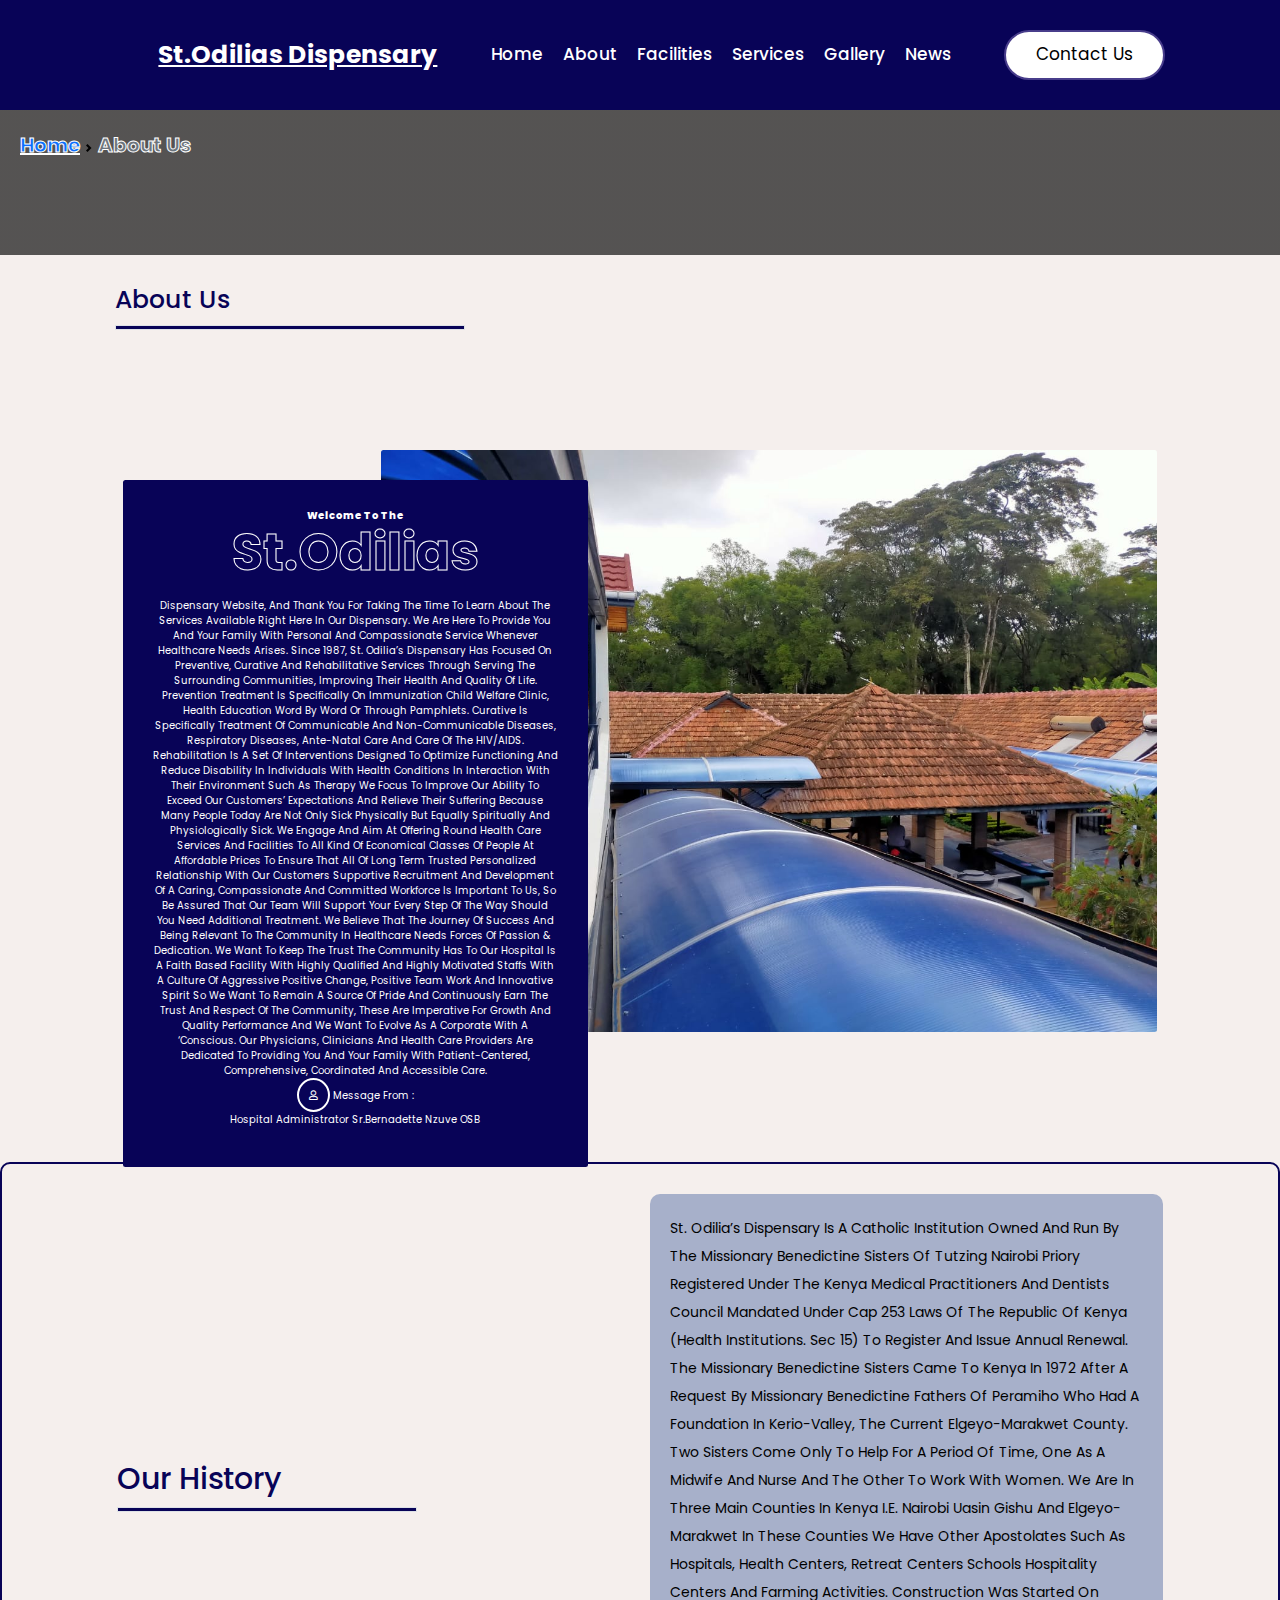
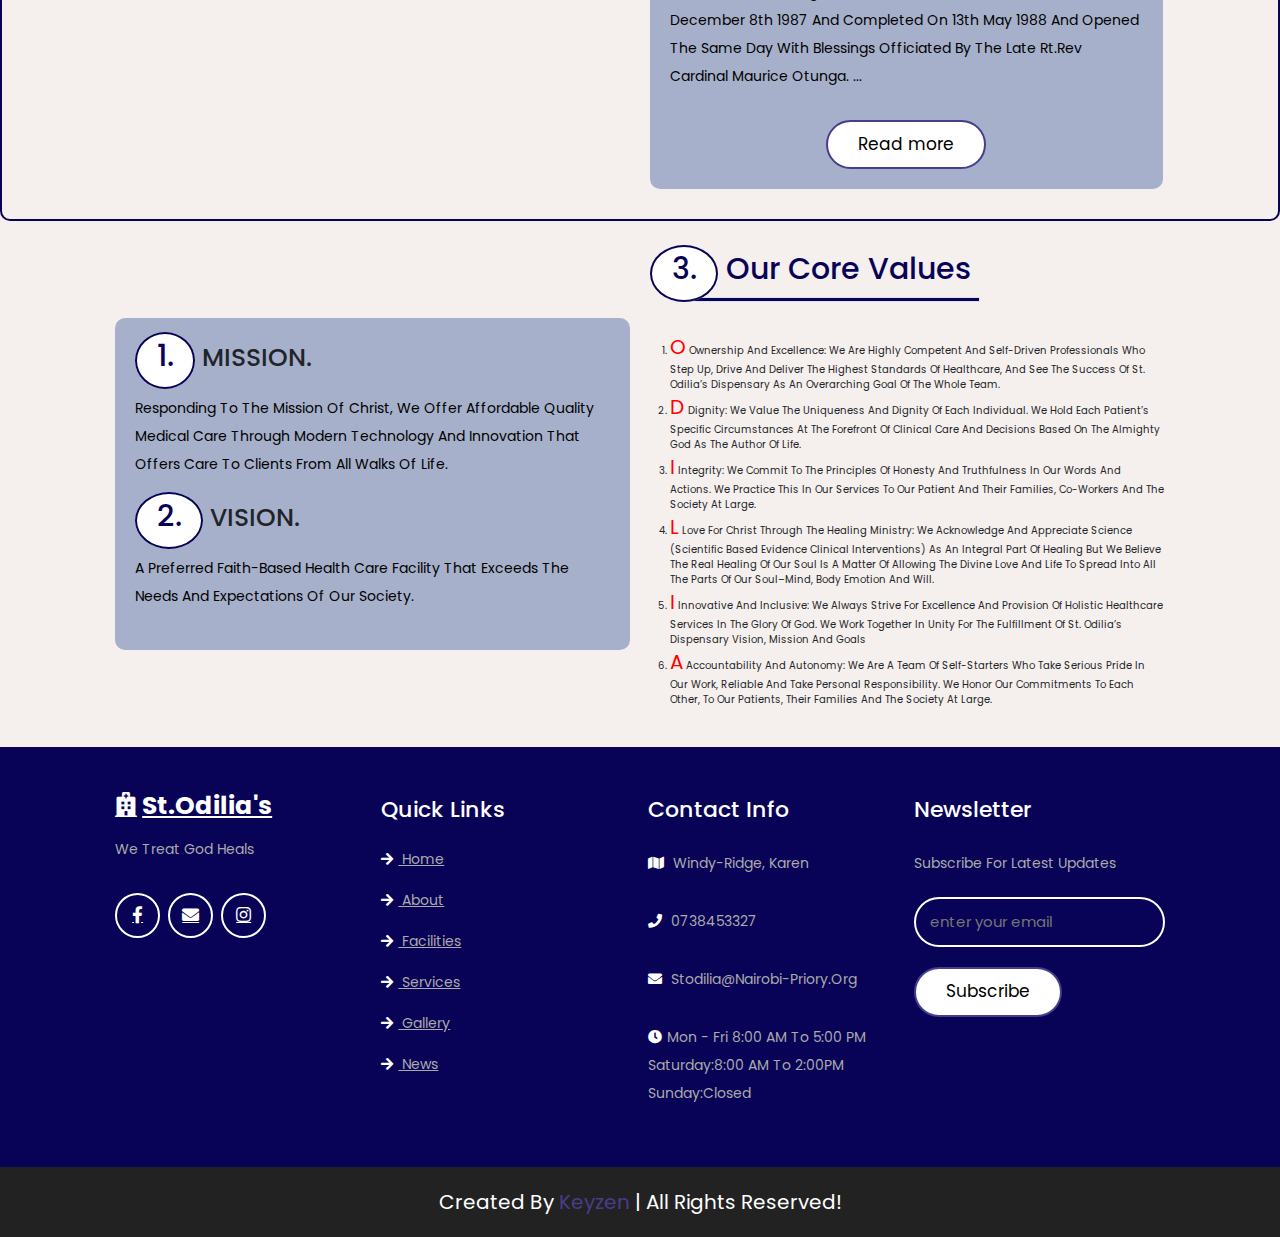
==== about.html @ 280affe9 "hh" ====
<!DOCTYPE html>
<html lang="en">
<head>
    
      
    <meta charset="utf-8">
    <meta http-equiv="X-UA-Compatible" content="IE=edge">
    <title>St. Benedictine Hospital</title>
    <meta name="description" content="St. Odilias Dispensary offers comprehesive quality outpatient services">
    <meta name="viewport" content="width=device-width, initial-scale=1">
    <meta name="keywords" content="karen hospital,odilias hospital,karen Clinic,widge ridge hospital,odilias, st odilias,karen healthcare, St Benedictine Hospital">
    <meta name = "author" content="Alex Kim">
    
    <link rel="stylesheet" href="bootstrap-5.0.1-dist/css/bootstrap.min.css">
    <!--link css-->
    
    <!-- font awesome cdn link  -->
    <link rel="stylesheet" href="https://cdnjs.cloudflare.com/ajax/libs/font-awesome/5.15.4/css/all.min.css">

    <!-- custom css file link  -->
    <link rel="stylesheet" href="css/style.css">

    <link rel="stylesheet" href="https://cdnjs.cloudflare.com/ajax/libs/aos/2.3.4/aos.css">

    <!-- custom js file link  -->
    <script src="js/script.js" defer></script>

</head>
<body>
    
<!-- header section starts  -->
<header class="header " >

    <div id="menu-btn" class="fas fa-bars"></div>
    <img src="images/logo.png" style="height: 80px; border-radius: 50%;" alt="">  
    <a data-aos="zoom-in-left" data-aos-delay="150" href="#" class="logo">St.Odilias Dispensary</a>

    <nav class="navbar">
        <a data-aos="zoom-in-left" data-aos-delay="300" href="index.html">home</a>
        <a data-aos="zoom-in-left" data-aos-delay="450" href="about.html">about</a>
        <a data-aos="zoom-in-left" data-aos-delay="600" href="#">facilities</a>
        <a data-aos="zoom-in-left" data-aos-delay="750" href="#">services</a>
        <a data-aos="zoom-in-left" data-aos-delay="900" href="#">gallery</a>
        <a data-aos="zoom-in-left" data-aos-delay="1150" href="#">news</a>
    </nav>

    <a data-aos="zoom-in-left" data-aos-delay="1300" href="appointment/appointment.html" class="btn">contact Us</a>

</header>

<body>
    <div class="banner" style="margin-top: 100px;">

        <div class="content" data-aos="zoom-in-up" data-aos-delay="300">
            <span style="font-size: 2rem;">
                <nav style="--bs-breadcrumb-divider: url(&#34;data:image/svg+xml,%3Csvg xmlns='http://www.w3.org/2000/svg' width='8' height='8'%3E%3Cpath d='M2.5 0L1 1.5 3.5 4 1 6.5 2.5 8l4-4-4-4z' fill='currentColor'/%3E%3C/svg%3E&#34;);" aria-label="breadcrumb">
                    <ol class="breadcrumb">
                      <li class="breadcrumb-item"><a href="index.html">Home</a></li>
                      <li class="breadcrumb-item active" aria-current="page">About us</li>
                    </ol>
                  </nav>
                  <hr>
                  <hr>
                  <hr>
                  <hr>
                  <hr>
            </span>
            
        </div>
    
    </div  >
    <section class="intro" style="display: -webkit-box;
    display: -ms-flexbox;
    display: flex;
    -webkit-box-align:start;
        -ms-flex-align:start;
            align-items:flex-start;
    -ms-flex-wrap: wrap;
        flex-wrap: wrap;
    gap: 2rem;    " >
        <div class="ms-0 intro-content" style="margin-left: 0px !important;">
            <h1 style="color:#080357 ; margin-left: 0px;" data-aos="fade-down" data-aos-delay="300" >About us</h1>
            <div class="border" style=" background: #080357;
            height: 5px!important;
            width: 350px;
            margin: 10px 0px;"data-aos="fade-up" data-aos-delay="300"  ></div>
        </div>
    </section>
    <section class="about-section clearfix py-5">
        <div class="container">
          <div class="about1">
            <img data-aos="fade-left" data-aos-delay="500" class="about-img img-fluid mb-3 mb-lg-0 rounded" 
            src="images/about.bg.jpeg" alt="">
            <div class="about-text left-0 text-center bg-faded p-5 rounded"data-aos="fade-right" data-aos-delay="300" >
              <h2 class="about-heading mb-4">
                <span class="about-heading-upper">Welcome to the</span>
                <span class="about-heading-lower">St.Odilias </span>
              </h2>
              <p style="color: white;" class="mb-3"> 
                Dispensary website, and thank you for taking the time to learn about the services available right here in our Dispensary. We are here to provide you and your family with personal and compassionate service whenever healthcare needs arises.  Since 1987, St. Odilia’s Dispensary has focused on Preventive, Curative and Rehabilitative services through serving the surrounding communities, improving their health and quality of life. 
                Prevention treatment is specifically on immunization child welfare clinic, health education word by word or through pamphlets.
Curative is specifically treatment of communicable and non-communicable diseases, respiratory diseases, ante-natal care and care of the HIV/AIDS. 

Rehabilitation is a set of interventions designed to optimize functioning and reduce disability in individuals with health conditions in interaction with their environment such as Therapy

We focus to improve our ability to exceed our customers’ expectations and relieve their suffering because many people today are not only sick physically but equally spiritually and physiologically sick.
We engage and aim at offering round health care services and facilities to all kind of economical classes of people at affordable prices to ensure that all of long term trusted personalized relationship with our customers   
Supportive recruitment and development of a caring, compassionate and committed workforce is important to us, so be assured that our Team will support your every step of the way should you need additional treatment.

We believe that the journey of success and being relevant to the community in healthcare needs forces of passion & dedication. We want to keep the trust the community has to our hospital is a faith based facility with highly qualified and highly motivated staffs with a culture of aggressive positive change, Positive team work and innovative spirit so we want to remain a source of pride and continuously earn the trust and respect of the community, These are imperative for growth and quality performance and we want to evolve as a corporate with a ‘conscious.

Our physicians, clinicians and health care providers are dedicated to providing you and your family with patient-centered, comprehensive, coordinated and accessible care.
<br><i style="border: 2px solid white;  color: white; border-radius: 50%; padding: 10px;" class="far fa-user"></i> <span>Message from : <br> Hospital Administrator Sr.Bernadette Nzuve OSB</span>
              </p>
              <div class="about-button mx-auto">
                
              </div>
            </div>
          </div>
        </div>
      </section>
    <section class="about_us" style="border: 2px solid #080357;border-radius: 10px;">

        <div class="content" data-aos="fade-right" data-aos-delay="300">
            <h3 style="color: #080357;">Our History</h3>
            <div class="border" style=" background: #080357;
            height: 5px!important;
            width: 300px;
            margin: 10px 0px;"></div> 
        </div>
    
        <div class="box-container" data-aos="fade-left" data-aos-delay="600">
    
            <div class="box">
                <p>St. Odilia’s Dispensary is a catholic institution owned and run by the Missionary Benedictine Sisters of Tutzing Nairobi priory registered under The Kenya Medical Practitioners and Dentists Council mandated under Cap 253 Laws of the Republic of Kenya (Health Institutions. Sec 15) to register and issue annual Renewal.
                    The Missionary Benedictine Sisters came to Kenya in 1972 after a request by Missionary Benedictine Fathers of Peramiho who had a foundation in Kerio-Valley, the current Elgeyo-Marakwet County. Two sisters come only to help for a period of time, one as a midwife and Nurse and the other to work with women. 
                    We are in three main counties in Kenya i.e. Nairobi Uasin gishu and Elgeyo-Marakwet 
                    In these counties we have other apostolates such as hospitals, health centers, retreat centers schools hospitality centers and farming activities.
                    Construction was started on December 8th 1987 and completed on 13th May 1988 and opened the same day with blessings officiated by the late Rt.Rev Cardinal Maurice Otunga.
                    <span id="dots">...</span><span id="more">
                        It was approved as a faith based and non-profit making organization focused on providing quality health care to the people who need medical attention at an affordable cost under the Catholic Church in Kenya on 4th September 1989.
                        As a faith based facility we receive constant support from the Catholic conference of Bishops in Kenya and follow the rules and guidelines laid by the Catholic Church
                        We also comply with the Ministry of Health and guidelines, policies regulations and receive periodic supportive supervision which don't contradict the Teaching of the Catholic Church 
                        St.Odila’s Dispensary is located in Langata Sub County, Karen along widge Ridge Road. St Odilia’s has a rich tradition of more than 30 years of providing quality health care in a compassionate and highly personalized atmosphere to offer services mainly to the poor people as well religious organization in Karen
                        Since the establishment of St.Odilias Dispensary the institution has been fast growing in terms of service delivery and customer care base. 
                        St.Odilias Dispensary is committed to excellence in providing quality of healthcare services to our customers therefore we keep working seamlessly to create added value aiming at offering sustainable solutions to our customers.
                        Aware of the technology and societal changes and the changing demands of our customers, we take pride in the ability to adapt and embrace the needs of clients, whilst maintaining the integrity of the business as usual
                        St.Odilia’s Dispensary well-equipped effective team work force applies a multidisciplinary, integrated outpatient model of care that includes outpatient follow-up, timely communication to increase effectiveness, patient safety, efficiency excellent, and quality, speedy and accurate services to our customers. 
                        St.Odilia’s Dispensary is equipped with modern facilities which simplify the work of our service providers and the customer feel much better receiving our care.
                        
                        We thank God for this far he has enabled us to bring His love to those in need through the healing ministry of Jesus. We continue to uphold His Name for We Treat………. God heals.  
                    </span>
                    
                    </p>
                   <center>  <button class="btn" onclick="myFunction()" id="myBtn">Read more</button> </center>
            </div>
    
        </div>
    
    </section>
    <section class="about_us">
        <div class="box-container" data-aos="fade-right" data-aos-delay="600">
    
            <div class="box">
                <h1>
                    <span style="padding: 0 20px 10px; border: 2px solid #080357; border-radius: 50%; font-size:3rem; color: #080357; background-color: white;">1.</span>
                  MISSION.
                </h1> <br>
                <P>Responding to the mission of Christ, we offer affordable quality medical care through modern technology and innovation that offers care to clients from all walks of life.</P>
                <h1>
                    <span style="padding: 0 20px 10px; border: 2px solid #080357; border-radius: 50%; font-size:3rem; color: #080357; background-color: white;">2.</span>
                  VISION.
                </h1> <br>
                <P>A preferred faith-based health care facility that exceeds the needs and expectations of our society.</P>
            </div>
    
        </div>
        <div class="content" data-aos="fade-left" data-aos-delay="300">
            <h3 style="color: #080357;"><span style="padding: 0 20px 10px; border: 2px solid #080357; border-radius: 50%; font-size:3rem; color: #080357; background-color: white;">3.</span> Our core values</h3>
            <div class="border" style=" margin-top: 30px; background: #080357;
            height: 5px!important;
            width: 300px;
            margin: 10px 0px 30px 30px ; "></div> 
            <ol style="font-size: 1rem;">
                <li>	<span style="color: red;">O</span> Ownership and Excellence: We are highly competent and self-driven professionals who step up, drive and deliver the highest standards of healthcare, and see the success of St. Odilia’s Dispensary as an overarching goal of the whole team.</li>
                <li>	<span style="color: red;">D</span> Dignity: We value the uniqueness and dignity of each individual. We hold each patient’s specific circumstances at the forefront of clinical care and decisions based on The Almighty God as the author of life.</li>
                <li>    <span style="color: red;">I</span> Integrity: We commit to the principles of honesty and truthfulness in our words and actions. We practice this in our services to our patient and their families, co-workers and the Society at large.</li>
                <li>    <span style="color: red;">L</span> Love for Christ through the healing Ministry: We acknowledge and appreciate science (scientific based evidence clinical interventions) as an integral part of healing but we believe the real healing of our soul is a matter of allowing the divine love and life to spread into all the parts of our soul–mind, body emotion and will.</li>
                <li>    <span style="color: red;">I</span> Innovative and Inclusive: We always strive for excellence and provision of holistic healthcare services in the glory of God. We work together in unity for the fulfillment of St. Odilia’s Dispensary Vision, Mission and Goals </li>
                <li>    <span style="color: red;">A</span> Accountability and Autonomy: We are a team of self-starters who take serious pride in our work, reliable and take personal responsibility. We honor our commitments to each other, to our patients, their families and the society at large.</li> 
                
              
                 
            </ol>
        </div> 
    </section>

<section class="footer" style="background-color:#080357 ;">

    <div class="box-container">

        <div class="box" data-aos="fade-up" data-aos-delay="150">
            <a href="#" class="logo"> <i class="fas fa-hospital" style="color: white;"></i>St.Odilia's </a>
            <p>We treat God heals</p>
            <div class="share">
                <a href="#" class="fab fa-facebook-f"></a>
                <a href="#" class="fas fa-envelope"></a>
                <a href="#" class="fab fa-instagram"></a>
            </div>
        </div>

        <div class="box" data-aos="fade-up" data-aos-delay="300">
            <h3>quick links</h3>
            <a href="#home" class="links"> <i class="fas fa-arrow-right"></i> home </a>
            <a href="#about" class="links"> <i class="fas fa-arrow-right"></i> about </a>
            <a href="#destination" class="links"> <i class="fas fa-arrow-right"></i> facilities </a>
            <a href="#services" class="links"> <i class="fas fa-arrow-right"></i> services </a>
            <a href="#gallery" class="links"> <i class="fas fa-arrow-right"></i> gallery </a>
            <a href="#blogs" class="links"> <i class="fas fa-arrow-right"></i> news </a>
        </div>

        <div class="box" data-aos="fade-up" data-aos-delay="450">
            <h3>contact info</h3>
            <p> <i class="fas fa-map"></i> Windy-ridge, Karen </p>
            <p> <i class="fas fa-phone"></i> 0738453327 </p>
            <p> <i class="fas fa-envelope"></i> stodilia@nairobi-priory.org </p>
            <p> <i class="fas fa-clock"></i>Mon - Fri 8:00 AM to 5:00 PM <br>
                saturday:8:00 AM to 2:00PM <br> Sunday:closed </p>
        </div>

        <div class="box" data-aos="fade-up" data-aos-delay="600">
            <h3>newsletter</h3>
            <p>subscribe for latest updates</p>
            <form action="https://formsubmit.co/victormwendwa2002@gmail.com" method="POST">
                <input type="email" name="" placeholder="enter your email" class="email" id="">
                <input type="submit" value="subscribe" class="btn">
            </form>
        </div>

    </div>

</section>

<div class="credit">created by <span>Keyzen</span> | all rights reserved!</div>

<!-- footer section ends -->

<script src="https://cdnjs.cloudflare.com/ajax/libs/jquery/3.5.1/jquery.min.js" integrity="sha512-bLT0Qm9VnAYZDflyKcBaQ2gg0hSYNQrJ8RilYldYQ1FxQYoCLtUjuuRuZo+fjqhx/qtq/1itJ0C2ejDxltZVFg==" crossorigin="anonymous"></script>
     <script src="bootstrap-5.0.1-dist/js/jquery-3.6.0.min.js"></script>
     <script src="bootstrap-5.0.1-dist/js/popper.min.js"></script>
     <script src="bootstrap-5.0.1-dist/js/bootstrap.min.js"></script>

<script src="https://cdnjs.cloudflare.com/ajax/libs/aos/2.3.4/aos.js"></script>

<script>

    AOS.init({
        duration: 800,
        offset:150,
    });

</script>


</html>
---- css/style.css ----
@import url("https://fonts.googleapis.com/css2?family=Poppins:wght@100;300;400;500;600&display=swap");
* {
  font-family: 'Poppins', sans-serif;
  margin: 0;
  padding: 0;
  -webkit-box-sizing: border-box;
          box-sizing: border-box;
  outline: none;
  border: none;
  text-decoration: none;
  text-transform: capitalize;
  -webkit-transition: all .2s linear;
  transition: all .2s linear;
}


html {
  font-size: 62.5%;
  overflow-x: hidden;
  scroll-behavior: smooth;
  scroll-padding-top: 9rem;
}

html::-webkit-scrollbar {
  width: 1rem;
}

html::-webkit-scrollbar-track {
  background: #111;
}

html::-webkit-scrollbar-thumb {
  background: white;
  border-radius: 5rem;
}

body {
  background:#F5EFED;
  overflow-x: hidden;
}

section {
  padding: 3rem 9%;
}

.heading {
  text-align: center;
  margin-bottom: 2rem;
}

.heading span {
  color: darkslateblue;
  font-size: 2rem;
}

.heading h1 {
  font-size: 4rem;
  color: #fff;
  text-decoration: none !important;
}

.btn {
  margin-top: 1rem;
  display: inline-block;
  padding: 1rem 3rem;
  font-size: 1.7rem;
  color: black;
  border: 0.2rem solid darkslateblue;
  border-radius: 5rem;
  cursor: pointer;
  background: white;
}
.btn:hover {
  background: darkslateblue;
  color: white;
}


.header {
  text-decoration: none;
  position: fixed;
  top: 0;
  left: 0;
  right: 0;
  z-index: 1000;
  background: #080357;
  display: -webkit-box;
  display: -ms-flexbox;
  display: flex;
  -webkit-box-align: center;
      -ms-flex-align: center;
          align-items: center;
  -webkit-box-pack: justify;
      -ms-flex-pack: justify;
          justify-content: space-between;
  padding: 1.5rem 9%;
}
.navbar{
  position: relative;
}
 /*
.header .navbar a {
  font-size: 1.7rem;
  color: #aaa;
  display: inline-block;
 
  
}


.header .navbar a:hover {
  color: darkslateblue;
}
*/
.header .navbar  a{
  position: relative;
  color: #fff;
  font-size: 1.7em;
  font-weight: 500;
  text-decoration: none;
  margin: 0 1rem;
  transition: 0.3s ease;
}

.header .navbar  a:before{
  content: '';
  position: absolute;
  background: #fff;
  width: 0;
  height: 3px;
  bottom: 0;
  left: 0;
  transition: 0.3s ease;
}

.header .navbar a:hover:before{
  width: 100%;
}

.header .btn {
  margin-top: 0;
}

.logo {
  font-size: 2.5rem;
  color: #fff;
  font-weight: bolder;
}

.logo i {
  color: darkslateblue;
  padding-right: .5rem;
}

#menu-btn {
  font-size: 2.5rem;
  color: #fff;
  cursor: pointer;
  display: none;
}

.home {
  margin: 0 auto;
  margin-top: 9rem;
  width: 90%;
  border-radius: 1rem;
  background: -webkit-gradient(linear, left top, left bottom, from(rgba(17, 17, 17, 0.7)), to(rgba(17, 17, 17, 0.7))), url(../images/home-bg.jpg) no-repeat;
  background: linear-gradient(rgba(17, 17, 17, 0.7), rgba(17, 17, 17, 0.7)), url(../images/odilias_newbuilding.jpeg) no-repeat;
  background-size: cover;
  background-position: center;
  display: -webkit-box;
  display: -ms-flexbox;
  display: flex;
  min-height: 80vh;
  display: flex;
  -webkit-box-align: center;
      -ms-flex-align: center;
          align-items: center;
  -webkit-box-pack: center;
      -ms-flex-pack: center;
          justify-content: center;
  padding-bottom: 5rem;
}

.home .content {
  text-align: center;
}

.home .content span {
  font-weight: bolder;
  color: transparent;
  -webkit-text-stroke: 0.1rem #fff;
  font-size: 4vw;
  display: block;
}

.home .content h3 {
  font-size: 6vw;
  color: #fff;
}

.home .content p {
  max-width: 60rem;
  margin: 1rem auto;
  font-size: 1.4rem;
  color: white;
  line-height: 2;
}

.book-form {
  width: 80%;
  margin: 1rem auto;
  margin-top: -5rem;
  background: #080357;
  border: 2px solid white;
  border-radius: 2rem;
  -webkit-box-shadow: 0 0.5rem 1rem rgba(17, 17, 17, 0.3);
          box-shadow: 0 0.5rem 1rem rgba(17, 17, 17, 0.3);
  padding: 3rem 2rem;
}

.book-form form {
  display: -webkit-box;
  display: -ms-flexbox;
  display: flex;
  -webkit-box-align: end;
      -ms-flex-align: end;
          align-items: flex-end;
  -ms-flex-wrap: wrap;
      flex-wrap: wrap;
  gap: 1.5rem;
}

.book-form form .inputBox {
  -webkit-box-flex: 1;
      -ms-flex: 1 1 25rem;
          flex: 1 1 25rem;
}

.book-form form .inputBox span {
  font-size: 1.4rem;
  color: #aaa;
}

.book-form form .inputBox input {
  width: 100%;
  padding: 1.2rem 1.4rem;
  border-radius: 5rem;
  border: 0.2rem solid white;
  font-size: 1.6rem;
  color: #aaa;
  text-transform: none;
  background: none;
  margin-top: 1rem;
}

.book-form form .btn {
  -webkit-box-flex: 1;
      -ms-flex: 1 1 15rem;
          flex: 1 1 15rem;
}

.about {
  display: -webkit-box;
  display: -ms-flexbox;
  display: flex;
  -webkit-box-align: center;
      -ms-flex-align: center;
          align-items: center;
  -ms-flex-wrap: wrap;
      flex-wrap: wrap;
  gap: 2rem;
  margin-top: 5rem;
}

.about .video-container {
  -webkit-box-flex: 1;
      -ms-flex: 1 1 42rem;
          flex: 1 1 42rem;
}

.about .video-container video {
  border-radius: 1rem;
  width: 100%;
}

.about .video-container .controls {
  text-align: center;
  padding: 2rem 0;
}

.about .video-container .controls span {
  display: inline-block;
  height: 2rem;
  width: 2rem;
  border-radius: 50%;
  background: darkslateblue;
  cursor: pointer;
  margin: .7rem;
}

.about .video-container .controls span:hover {
  background: darkslateblue;
}

.about .content {
  -webkit-box-flex: 1;
      -ms-flex: 1 1 42rem;
          flex: 1 1 42rem;
  margin-bottom: 5rem;
}

.about .content span {
  color:#080357 ;
  font-size: 2rem;
}

.about .content h3 {
  color: #fff;
  font-size: 4rem;
  margin-top: .5rem;
}

.about .content p {
  padding: 1rem 0;
  font-size: 1.4rem;
  color: black;
  line-height: 2;
}

.destination .box-container {
  display: -ms-grid;
  display: grid;
  -ms-grid-columns: (minmax(27rem, 1fr))[auto-fit];
      grid-template-columns: repeat(auto-fit, minmax(27rem, 1fr));
  gap: 1.5rem;
}

.destination .box-container .box {
  border-radius: 1rem;
  overflow: hidden;
  background:#080357 ;
}
.destination.heading{
  color: #080357 !;
}

.destination .box-container .box:hover img {
  -webkit-transform: scale(1.1);
          transform: scale(1.1);
}

.destination .box-container .box .image {
  height: 20rem;
  overflow: hidden;
  width: 100%;
}

.destination .box-container .box .image img {
  height: 100%;
  width: 100%;
  -o-object-fit: cover;
     object-fit: cover;
}

.destination .box-container .box .content {
  padding: 2rem;
  text-align: center;
}

.destination .box-container .box .content h3 {
  font-size: 2rem;
  color: #fff;
}

.destination .box-container .box .content p {
  padding: 1rem 0;
  font-size: 1.4rem;
  color: #aaa;
  line-height: 2;
}

.destination .box-container .box .content a {
  font-size: 1.7rem;
  color: darkslateblue;
}

.destination .box-container .box .content a:hover i {
  padding-left: 1rem;
}

.destination .box-container .box .content a i {
  padding-right: .5rem;
}

.services .box-container {
  display: -ms-grid;
  display: grid;
  -ms-grid-columns: (minmax(32rem, 1fr))[auto-fit];
      grid-template-columns: repeat(auto-fit, minmax(32rem, 1fr));
  gap: 1.5rem;
}

.services .box-container .box {
  background: #A7B0CA ;
  border-radius: 1rem;
  padding: 3rem;
  text-align: center;
  border: 0.2rem solid #A7B0CA ;
}

.services .box-container .box:hover {
  border: 0.2rem solid darkslateblue;
}

.services .box-container .box i {
  border: 1px solid #080357;
  border-radius: 50%;
  font-size: 4rem;
  color: darkslateblue; 
  padding: 20px 20px;
  margin-bottom: 2rem;
}

.services .box-container .box h3 {
  font-size: 2rem;
  color: #fff;
}

.services .box-container .box p {
  padding: 1rem 0;
  font-size: 1.4rem;
  color: black;
  line-height: 2;
}
#more {display: none;}
#more0 {display: none;}
#more1 {display: none;}
#more2 {display: none;}
#more3 {display: none;}
#more4 {display: none;}
#more5 {display: none;}
#more6 {display: none;}
#more7 {display: none;}
#more8 {display: none;}
#more9 {display: none;}
#more10 {display: none;}
.gallery .box-container {
  -webkit-columns: 3 25rem;
          columns: 3 25rem;
  -webkit-column-gap: 1.5rem;
          column-gap: 1.5rem;
}

.gallery .box-container .box {
  margin-bottom: 1rem;
  -webkit-column-break-inside: avoid;
          break-inside: avoid;
}

.gallery .box-container .box img {
  width: 100%;
  border-radius: 1rem;
  margin-bottom: 1rem;
}

.gallery .box-container .box span {
  font-size: 1.4rem;
  color: black;
}

.gallery .box-container .box h3 {
  margin-top: .5rem;
  font-size: 2rem;
  color: black;
}

.review {
  display: -webkit-box;
  display: -ms-flexbox;
  display: flex;
  -webkit-box-align: center;
      -ms-flex-align: center;
          align-items: center;
  -ms-flex-wrap: wrap;
      flex-wrap: wrap;
  gap: 2rem;
}

.review .content {
  -webkit-box-flex: 1;
      -ms-flex: 1 1 42rem;
          flex: 1 1 42rem;
}

.review .content span {
  font-size: 2rem;
  color: darkslateblue;
}

.review .content h3 {
  font-size: 3rem;
  color: #fff;
}

.review .content p {
  font-size: 1.4rem;
  color: #aaa;
  padding: 1rem 0;
  line-height: 2;
}

.review .box-container {
  -webkit-box-flex: 1;
      -ms-flex: 1 1 42rem;
          flex: 1 1 42rem;
  display: -webkit-box;
  display: -ms-flexbox;
  display: flex;
  -ms-flex-wrap: wrap;
      flex-wrap: wrap;
  gap: 1.5rem;
}

.review .box-container .box {
  -webkit-box-flex: 1;
      -ms-flex: 1 1 20rem;
          flex: 1 1 20rem;
  border-radius: 1rem;
  padding: 2rem;
  background:#A7B0CA ;
  
}

.review .box-container .box:hover {
  border: 0.2rem solid darkslateblue;
}

.review .box-container .box p {
  font-size: 1.4rem;
  padding-bottom: 1rem;
  line-height: 2;
  color: black;
}

.review .box-container .box .user {
  display: -webkit-box;
  display: -ms-flexbox;
  display: flex;
  -webkit-box-align: center;
      -ms-flex-align: center;
          align-items: center;
  gap: 1rem;
}

.review .box-container .box .user img {
  height: 5rem;
  width: 5rem;
  border-radius: 50%;
}

.review .box-container .box .user h3 {
  font-size: 1.7rem;
  color: #fff;
}

.review .box-container .box .user span {
  color: black;
  font-size: 1.5rem;
}

.blogs .box-container {
  display: -ms-grid;
  display: grid;
  -ms-grid-columns: (minmax(32rem, 1fr))[auto-fit];
      grid-template-columns: repeat(auto-fit, minmax(32rem, 1fr));
  gap: 1.5rem;
}

.blogs .box-container .box {
  border-radius: 1rem;
  background:#A7B0CA  ;
  overflow: hidden;
}

.blogs .box-container .box:hover .image img {
  -webkit-transform: scale(1.1);
          transform: scale(1.1);
}

.blogs .box-container .box .image {
  height: 25rem;
  overflow: hidden;
  width: 100%;
}

.blogs .box-container .box .image img {
  height: 100%;
  width: 100%;
  -o-object-fit: cover;
     object-fit: cover;
}

.blogs .box-container .box .content {
  padding: 2rem;
}

.blogs .box-container .box .content .link {
  font-size: 2rem;
  color: black;
}

.blogs .box-container .box .content .link:hover {
  color: darkslateblue;
}

.blogs .box-container .box .content p {
  padding: 1rem 0;
  font-size: 1.4rem;
  color: white;
  line-height: 2;
}

.blogs .box-container .box .content .icon {
  padding-top: 1rem;
  display: -webkit-box;
  display: -ms-flexbox;
  display: flex;
  -webkit-box-align: center;
      -ms-flex-align: center;
          align-items: center;
  -webkit-box-pack: justify;
      -ms-flex-pack: justify;
          justify-content: space-between;
}

.blogs .box-container .box .content .icon a {
  font-size: 1.4rem;
  color: black;
}

.blogs .box-container .box .content .icon a:hover {
  color: darkslateblue;
}

.blogs .box-container .box .content .icon a i {
  padding-right: .5rem;
  color: darkslateblue;
}

.banner {
  background: -webkit-gradient(linear, left top, left bottom, from(rgba(17, 17, 17, 0.7)), to(rgba(17, 17, 17, 0.7))), url(../images/banner-bg.jpg) no-repeat;
  background: linear-gradient(rgba(17, 17, 17, 0.7), rgba(17, 17, 17, 0.7)), url(../images/banner-bg.jpeg) no-repeat;
  background-size: cover;
  background-position: center;
  padding: 3rem 2rem;
  background-attachment: fixed;
  text-align: center;

}

.banner .content span {
  font-weight: bolder;
  color: transparent;
  -webkit-text-stroke: 0.1rem #fff;
  font-size: 4vw;
  display: block;
}

.banner .content h3 {
  font-size: 4rem;
  color: #fff;
  margin-top: 1rem;
}

.banner .content p {
  max-width: 60rem;
  margin: 1rem auto;
  font-size: 1.4rem;
  color: #aaa;
  line-height: 2;
}

.footer .box-container {
  display: -ms-grid;
  display: grid;
  -ms-grid-columns: (minmax(25rem, 1fr))[auto-fit];
      grid-template-columns: repeat(auto-fit, minmax(25rem, 1fr));
  gap: 1.5rem;
}

.footer .box-container .box {
  padding: 1rem 0;
}

.footer .box-container .box .logo {
  padding-bottom: 1rem;
}

.footer .box-container .box h3 {
  font-size: 2.2rem;
  color: #fff;
  padding: 1rem 0;
}

.footer .box-container .box p {
  font-size: 1.4rem;
  color: #aaa;
  padding: 1rem 0;
  line-height: 2;
}

.footer .box-container .box p i {
  padding-right: .5rem;
  color: white;
}

.footer .box-container .box .share {
  padding-top: 1rem;
}

.footer .box-container .box .share a {
  height: 4.5rem;
  width: 4.5rem;
  line-height: 4rem;
  font-size: 2rem;
  border-radius: 50%;
  font-size: 1.7rem;
  border: 0.2rem solid white;
  color: white;
  margin-right: .5rem;
  text-align: center;
}

.footer .box-container .box .share a:hover {
  background: darkslateblue;
  color: white;
}

.footer .box-container .box .links {
  font-size: 1.4rem;
  color: #aaa;
  padding: 1rem 0;
  display: block;
}

.footer .box-container .box .links:hover {
  color: darkslateblue  ;
}

.footer .box-container .box .links:hover i {
  padding-right: 2rem;
}

.footer .box-container .box .links i {
  padding-right: .5rem;
  color: white;
}

.footer .box-container .box form .email {
  width: 100%;
  border-radius: 5rem;
  border: 0.2rem solid white;
  background: none;
  font-size: 1.5rem;
  text-transform: none;
  color: black;
  margin-bottom: 1rem;
  padding: 1.2rem 1.4rem;
}

.credit {
  background: #222;
  text-align: center;
  font-size: 2rem;
  padding: 2rem 1rem;
  color: white;
}

.credit span {
  color: darkslateblue;
}

@media (max-width: 991px) {
  html {
    font-size: 55%;
  }
  .header {
    padding: 1.5rem 2rem;
  }
  section {
    padding: 3rem 2rem;
  }
}

@media (max-width: 768px) {
  #menu-btn {
    display: inline-block;
  }
  .header .navbar {
    position: absolute;
    top: 99%;
    left: 0;
    right: 0;
    background: #222;
    -webkit-clip-path: polygon(0 0, 100% 0, 100% 0, 0 0);
            clip-path: polygon(0 0, 100% 0, 100% 0, 0 0);
  }
  .header .navbar.active {
    -webkit-clip-path: polygon(0 0, 100% 0, 100% 100%, 0 100%);
            clip-path: polygon(0 0, 100% 0, 100% 100%, 0 100%);
  }
  .header .navbar a {
    margin: 2rem;
    font-size: 2rem;
    display: block;
  }
  .home {
    margin-top: 10rem;
  }
  .home .content span {
    font-size: 8vw;
  }
  .home .content h3 {
    font-size: 9vw;
  }
}

@media (max-width: 450px) {
  html {
    font-size: 50%;
  }
  .about .content h3 {
    font-size: 3.5rem;
  }
  .banner .content h3 {
    font-size: 2.7rem;
  }
  .border{
    width: 200px;
  }
}

/*# sourceMappingURL=style.css.map */
.load {
	border: 16px solid #f3f3f3; /* Light grey */
	border-top: 16px solid darkslateblue; /* Blue */
	border-radius: 50%;
	width: 150px;
	height: 150px;
	animation: spin 2s linear infinite;
  }
  
  @keyframes spin {
	0% { transform: rotate(0deg); }
	100% { transform: rotate(360deg); }
  }
  
#body{
  min-height: 100vh;
  background: url(background.jpg) no-repeat;
  background-size: cover;
  display: flex;
  justify-content: center;
  align-items: center;
}
  .contact-section{
    width: 100%;
    display: flex;
    justify-content: center;
    align-items: center;
  }
  
  .contact-info{
    color: #fff;
    max-width: 500px;
    line-height: 65px;
    padding-left: 50px;
    font-size: 18px;
  }
  
  .contact-info i{
    margin-right: 20px;
    font-size: 25px;
  }
  
  .contact-form{
    max-width: 700px;
    margin-right: 50px;
  }
  
  .contact-info, .contact-form{
    flex: 1;
  }
  
  .contact-form h2{
    color: #fff;
    text-align: center;
    font-size: 35px;
    text-transform: uppercase;
    margin-bottom: 30px;
  }
  
  .contact-form .text-box{
    background: #000;
    color: #fff;
    border: none;
    width: calc(50% - 10px);
    height: 50px;
    padding: 12px;
    font-size: 15px;
    border-radius: 5px;
    box-shadow: 0 1px 1px rgba(0, 0, 0, 0.1);
    margin-bottom: 20px;
    opacity: 0.9;
  }
  
  .contact-form .text-box:first-child{
    margin-right: 15px;
  }
  
  .contact-form textarea{
    background: #000;
    color: #fff;
    border: none;
    width: 100%;
    padding: 12px;
    font-size: 15px;
    min-height: 200px;
    max-height: 400px;
    resize: vertical;
    border-radius: 5px;
    box-shadow: 0 1px 1px rgba(0, 0, 0, 0.1);
    margin-bottom: 20px;
    opacity: 0.9;
  }
  
  .contact-form .send-btn{
    float: right;
    background: #2E94E3;
    color: #fff;
    border: none;
    width: 120px;
    height: 40px;
    font-size: 15px;
    font-weight: 600;
    text-transform: uppercase;
    letter-spacing: 2px;
    border-radius: 5px;
    cursor: pointer;
    transition: 0.3s;
    transition-property: background;
  }
  
  .contact-form .send-btn:hover{
    background: #0582E3;
  }
  
  @media screen and (max-width: 950px){
    .contact-section{
      flex-direction: column;
    }
  
    .contact-info, .contact-form{
      margin: 30px 50px;
    }
  
    .contact-form h2{
      font-size: 30px;
    }
  
    .contact-form .text-box{
      width: 100%;
    }
  }
  
  /*css for alert messages*/
  
  .alert-success{
    z-index: 1;
    background: #D4EDDA;
    font-size: 18px;
    padding: 20px 40px;
    min-width: 420px;
    position: fixed;
    right: 0;
    top: 10px;
    border-left: 8px solid #3AD66E;
    border-radius: 4px;
  }
  
  .alert-error{
    z-index: 1;
    background: #FFF3CD;
    font-size: 18px;
    padding: 20px 40px;
    min-width: 420px;
    position: fixed;
    right: 0;
    top: 10px;
    border-left: 8px solid #FFA502;
    border-radius: 4px;
  }
  .about_us {
    display: -webkit-box;
    display: -ms-flexbox;
    display: flex;
    -webkit-box-align: center;
        -ms-flex-align: center;
            align-items: center;
    -ms-flex-wrap: wrap;
        flex-wrap: wrap;
    gap: 2rem;
  }
  
  .about_us .content {
    -webkit-box-flex: 1;
        -ms-flex: 1 1 42rem;
            flex: 1 1 42rem;
  }
  
  .about_us  .content span {
    font-size: 2rem;
    color: darkslateblue;
  }
  
  .about_us .content h3 {
    font-size: 3rem;
    color: #fff;
  }
  
  .about_us .content p {
    font-size: 1.4rem;
    color: #aaa;
    padding: 1rem 0;
    line-height: 2;
  }
  
  .about_us .box-container {
    -webkit-box-flex: 1;
        -ms-flex: 1 1 42rem;
            flex: 1 1 42rem;
    display: -webkit-box;
    display: -ms-flexbox;
    display: flex;
    -ms-flex-wrap: wrap;
        flex-wrap: wrap;
    gap: 1.5rem;
  }
  
  .about_us .box-container .box {
    -webkit-box-flex: 1;
        -ms-flex: 1 1 20rem;
            flex: 1 1 20rem;
    border-radius: 1rem;
    padding: 2rem;
    background:#A7B0CA ;
    
  }
  
  .about_us .box-container .box:hover {
    border: 0.2rem solid darkslateblue;
  }
  
  .about_us .box-container .box p {
    font-size: 1.4rem;
    padding-bottom: 1rem;
    line-height: 2;
    color: black;
  }
  
  .about_us .box-container .box .user {
    display: -webkit-box;
    display: -ms-flexbox;
    display: flex;
    -webkit-box-align: center;
        -ms-flex-align: center;
            align-items: center;
    gap: 1rem;
  }
  
  .about_us .box-container .box .user img {
    height: 5rem;
    width: 5rem;
    border-radius: 50%;
  }
  
  .about_us .box-container .box .user h3 {
    font-size: 1.7rem;
    color: #fff;
  }
  .about-section {
    margin-top: 5rem;
    margin-bottom: 10rem;
  }
  
  .about-heading {
    text-transform: uppercase;
  }
  
  .about-heading .about-heading-upper {
    display: block;
    font-size: 1rem;
    font-weight: 800;
    color: white;
  }
  
  .about-heading .about-heading-lower {
    font-weight: bolder;
  color: transparent;
  -webkit-text-stroke: 0.1rem #fff;
  font-size: 4vw;
  display: block;
  }
  
  .bg-faded {
    background-color:#080357 ;
  }

  .about-button .btn-color{
    background: darkslateblue;
    font-weight: bold;
    color: #fff;
  }
  .about1 {
    position: relative;
  }
  
  @media (min-width: 992px) {
    .about1 .about-img {
      width: 75%;
      float: right;
    }
    .about1 .about-text {
      left: 0;
      width: 60%;
      margin-top: 3rem;
      position: absolute;
    }
    .about1 .about-text .about-button {
      width: 100%;
      left: 0;
      position: absolute;
      bottom: -2rem;
    }
  }
  
  @media (min-width: 1200px) {
    .about1 .about-text {
      width: 45%;
    }
  }
  
  
  .about-us .box-container .box .user span {
    color: black;
    font-size: 1.5rem;
  }
  .motto{
    display: -webkit-box;
    display: -ms-flexbox;
    display: flex;
    -webkit-box-align: center;
        -ms-flex-align: center;
            align-items: center;
    -ms-flex-wrap: wrap;
        flex-wrap: wrap;
    gap: 2rem;
  }
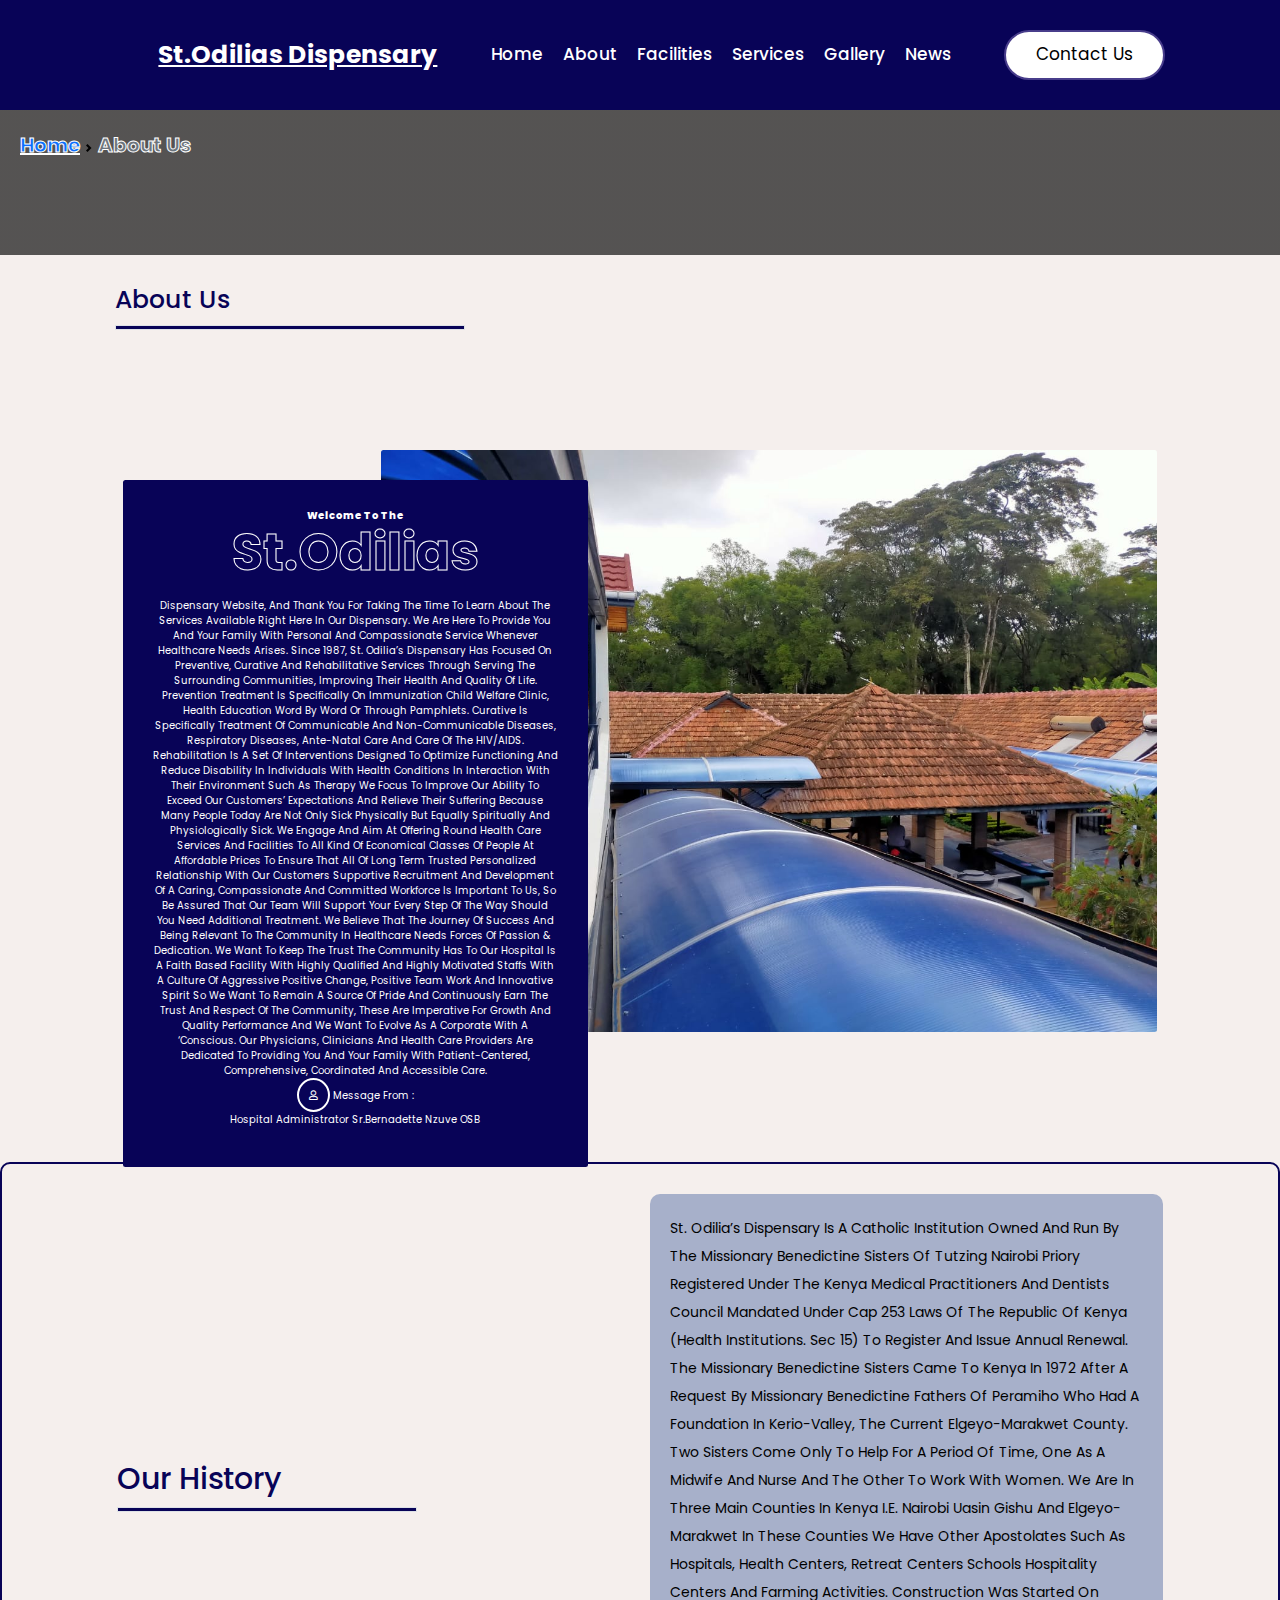
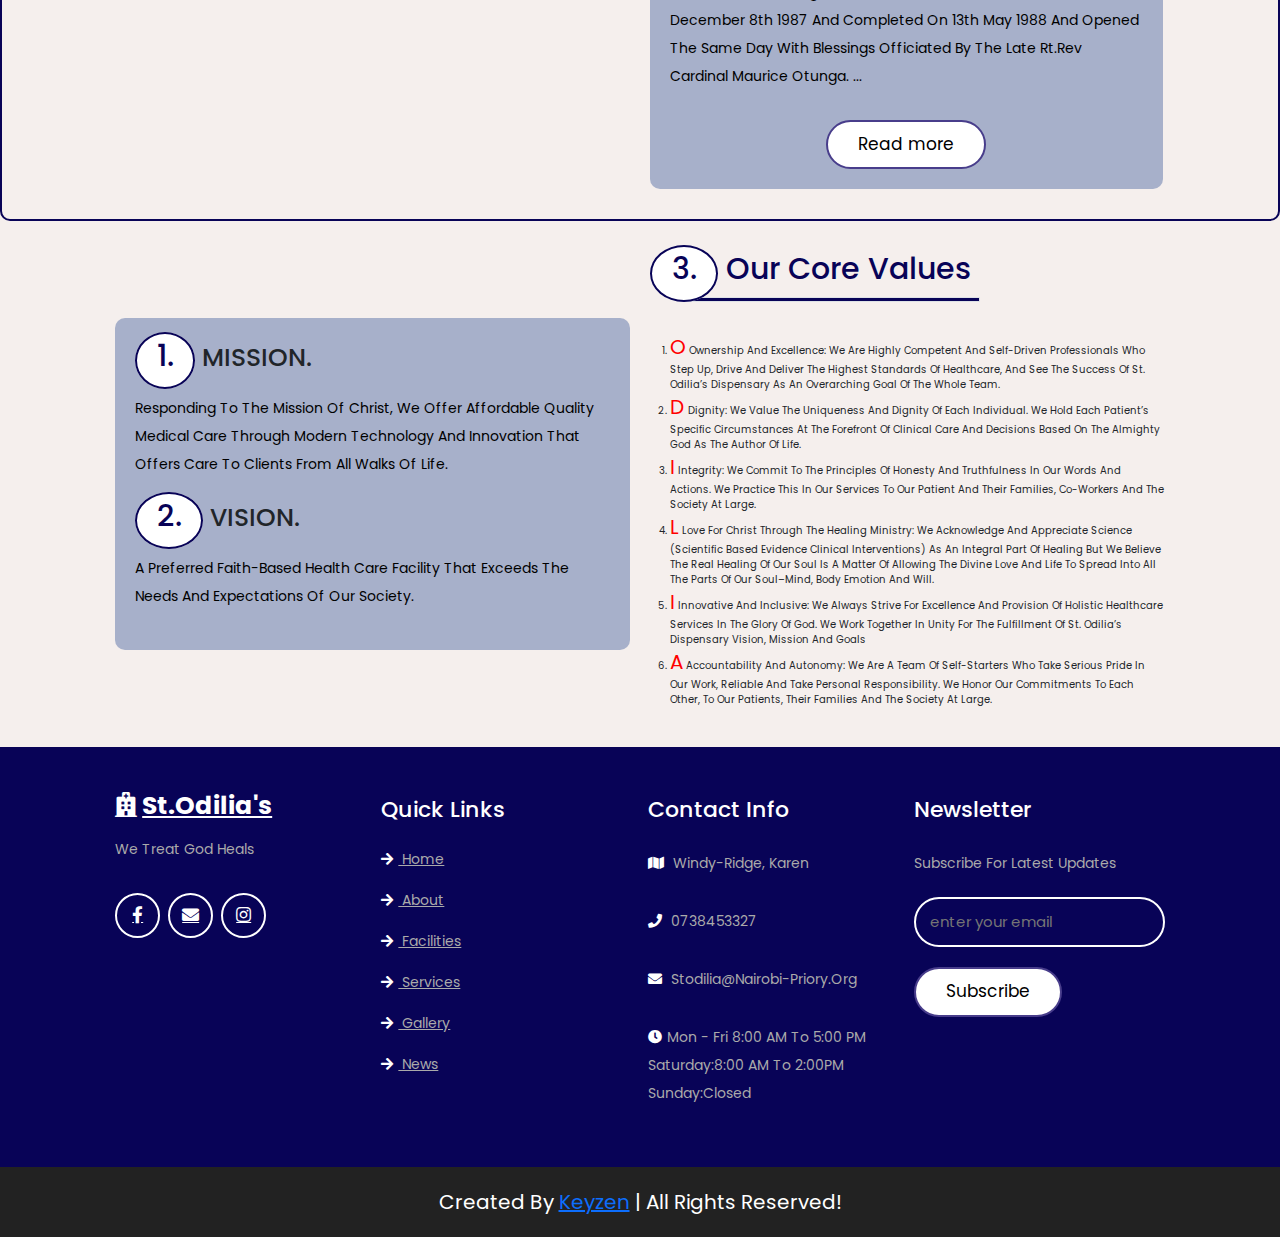
==== commit ef9630b6: "hhhh" ====
--- a/about.html
+++ b/about.html
@@ -38,13 +38,13 @@
     <nav class="navbar">
         <a data-aos="zoom-in-left" data-aos-delay="300" href="index.html">home</a>
         <a data-aos="zoom-in-left" data-aos-delay="450" href="about.html">about</a>
-        <a data-aos="zoom-in-left" data-aos-delay="600" href="#">facilities</a>
-        <a data-aos="zoom-in-left" data-aos-delay="750" href="#">services</a>
-        <a data-aos="zoom-in-left" data-aos-delay="900" href="#">gallery</a>
-        <a data-aos="zoom-in-left" data-aos-delay="1150" href="#">news</a>
+        <a data-aos="zoom-in-left" data-aos-delay="600" href="index.html">facilities</a>
+        <a data-aos="zoom-in-left" data-aos-delay="750" href="index.html">services</a>
+        <a data-aos="zoom-in-left" data-aos-delay="900" href="gallery.html">gallery</a>
+        <a data-aos="zoom-in-left" data-aos-delay="1150" href="index.html">news</a>
     </nav>
 
-    <a data-aos="zoom-in-left" data-aos-delay="1300" href="appointment/appointment.html" class="btn">contact Us</a>
+    <a data-aos="zoom-in-left" data-aos-delay="1300" href="contact.html" class="btn">contact Us</a>
 
 </header>
 
@@ -231,8 +231,10 @@
         <div class="box" data-aos="fade-up" data-aos-delay="600">
             <h3>newsletter</h3>
             <p>subscribe for latest updates</p>
-            <form action="https://formsubmit.co/victormwendwa2002@gmail.com" method="POST">
-                <input type="email" name="" placeholder="enter your email" class="email" id="">
+            <form action="https://formsubmit.co/info@odilias.co.ke" method="POST">
+                <input type="hidden" name="_captcha" value="false">
+                <input type="hidden" name="_subject" value="Newsletter subscription!">
+                <input type="email" name="email" placeholder="enter your email" class="email" id="">
                 <input type="submit" value="subscribe" class="btn">
             </form>
         </div>
@@ -241,7 +243,7 @@
 
 </section>
 
-<div class="credit">created by <span>Keyzen</span> | all rights reserved!</div>
+<div class="credit">created by <span><a href="mailto:victormwendwa2002@gmail.com">Keyzen</a></span> | all rights reserved!</div>
 
 <!-- footer section ends -->
 
